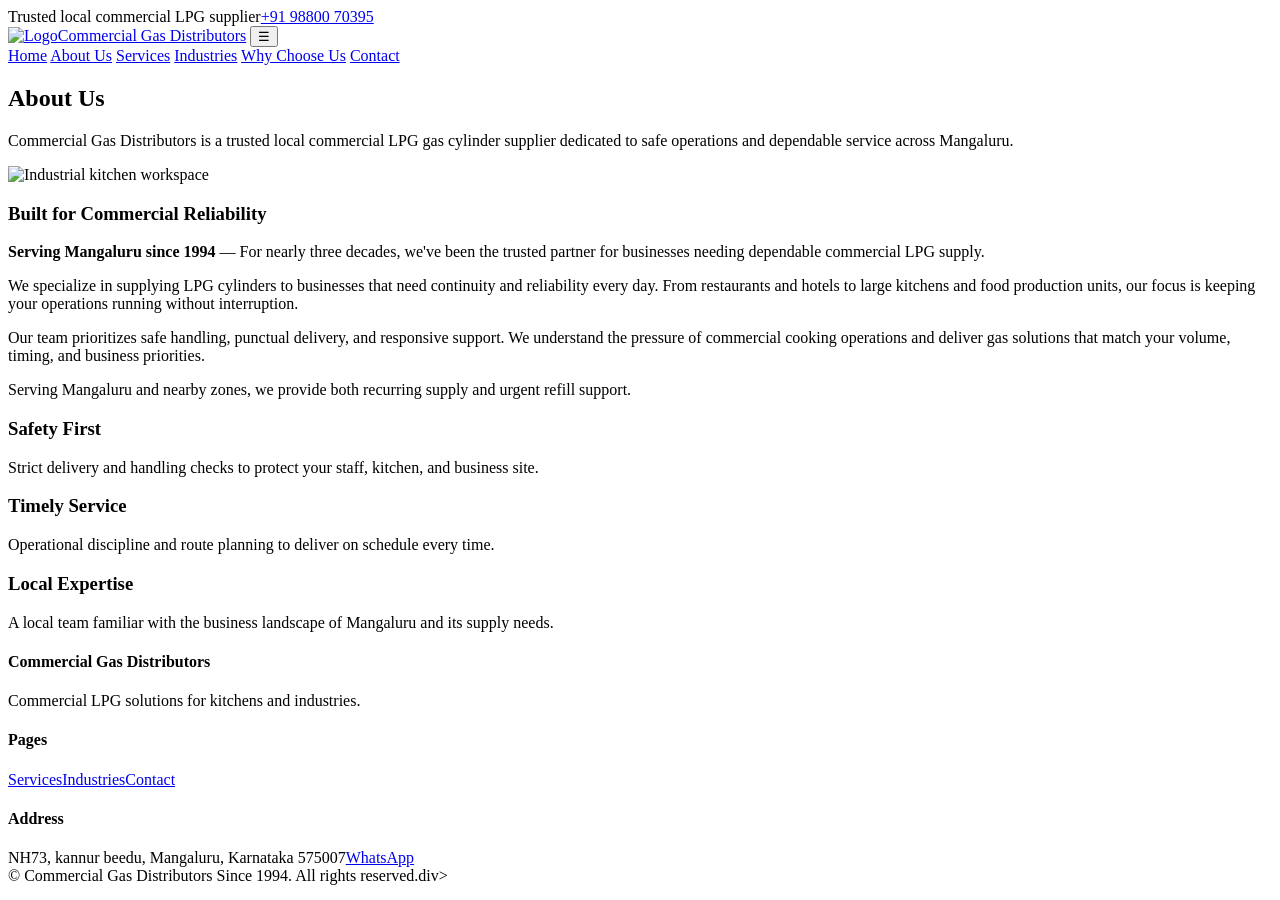
==== about.html @ 22fd5f42 "update" ====
<!DOCTYPE html>
<html lang="en">
<head>
  <meta charset="UTF-8" />
  <meta name="viewport" content="width=device-width, initial-scale=1.0" />
  <title>About Us | Commercial Gas Distributors</title>
  <meta name="description" content="Learn about Commercial Gas Distributors, a trusted local commercial LPG supplier serving businesses across Mangaluru with safety and reliability." />
  <meta name="keywords" content="Commercial Gas Supplier in Mangaluru, Restaurant Gas Supplier, Industrial LPG Supply" />
  <link rel="stylesheet" href="styles.css" />
</head>
<body>
  <div class="topbar"><div class="topbar-inner"><span>Trusted local commercial LPG supplier</span><span><a href="tel:+919880070395">+91 98800 70395</a></span></div></div>
  <header class="header">
    <nav class="nav">
      <a class="brand" href="index.html"><img src="assets/logo.svg" alt="Logo" /><span>Commercial Gas Distributors</span></a>
      <button class="menu-toggle" aria-label="Toggle menu">☰</button>
      <div class="nav-links">
        <a href="index.html">Home</a>
        <a class="active" href="about.html">About Us</a>
        <a href="services.html">Services</a>
        <a href="industries.html">Industries</a>
        <a href="why-choose-us.html">Why Choose Us</a>
        <a href="contact.html">Contact</a>
      </div>
    </nav>
  </header>

  <section class="page-hero"><div class="container"><h1>About Us</h1><p>Commercial Gas Distributors is a trusted local commercial LPG gas cylinder supplier dedicated to safe operations and dependable service across Mangaluru.</p></div></section>

  <section>
    <div class="container split">
      <div class="image-card reveal">
        <img src="https://images.unsplash.com/photo-1621905252507-b35492cc74b4?auto=format&fit=crop&w=1200&q=80" alt="Industrial kitchen workspace" />
      </div>
      <article class="card reveal">
        <h3>Built for Commercial Reliability</h3>
        <p><strong>Serving Mangaluru since 1994</strong> — For nearly three decades, we've been the trusted partner for businesses needing dependable commercial LPG supply.</p>
        <p>We specialize in supplying LPG cylinders to businesses that need continuity and reliability every day. From restaurants and hotels to large kitchens and food production units, our focus is keeping your operations running without interruption.</p>
        <p>Our team prioritizes safe handling, punctual delivery, and responsive support. We understand the pressure of commercial cooking operations and deliver gas solutions that match your volume, timing, and business priorities.</p>
        <p>Serving Mangaluru and nearby zones, we provide both recurring supply and urgent refill support.</p>
      </article>
    </div>
  </section>

  <section>
    <div class="container grid grid-3">
      <article class="card reveal"><h3>Safety First</h3><p>Strict delivery and handling checks to protect your staff, kitchen, and business site.</p></article>
      <article class="card reveal"><h3>Timely Service</h3><p>Operational discipline and route planning to deliver on schedule every time.</p></article>
      <article class="card reveal"><h3>Local Expertise</h3><p>A local team familiar with the business landscape of Mangaluru and its supply needs.</p></article>
    </div>
  </section>

  <footer>
    <div class="footer-inner">
      <div><h4>Commercial Gas Distributors</h4><p>Commercial LPG solutions for kitchens and industries.</p></div>
      <div><h4>Pages</h4><a class="footer-link" href="services.html">Services</a><a class="footer-link" href="industries.html">Industries</a><a class="footer-link" href="contact.html">Contact</a></div>
      <div><h4>Address</h4><span class="footer-link">NH73, kannur beedu, Mangaluru, Karnataka 575007</span><a class="footer-link" href="https://wa.me/919880070395">WhatsApp</a></div>
    </div>
    <div class="copy">©  Commercial Gas Distributors Since 1994. All rights reserved.div>
  </footer>
  <script src="app.js"></script>
</body>
</html>
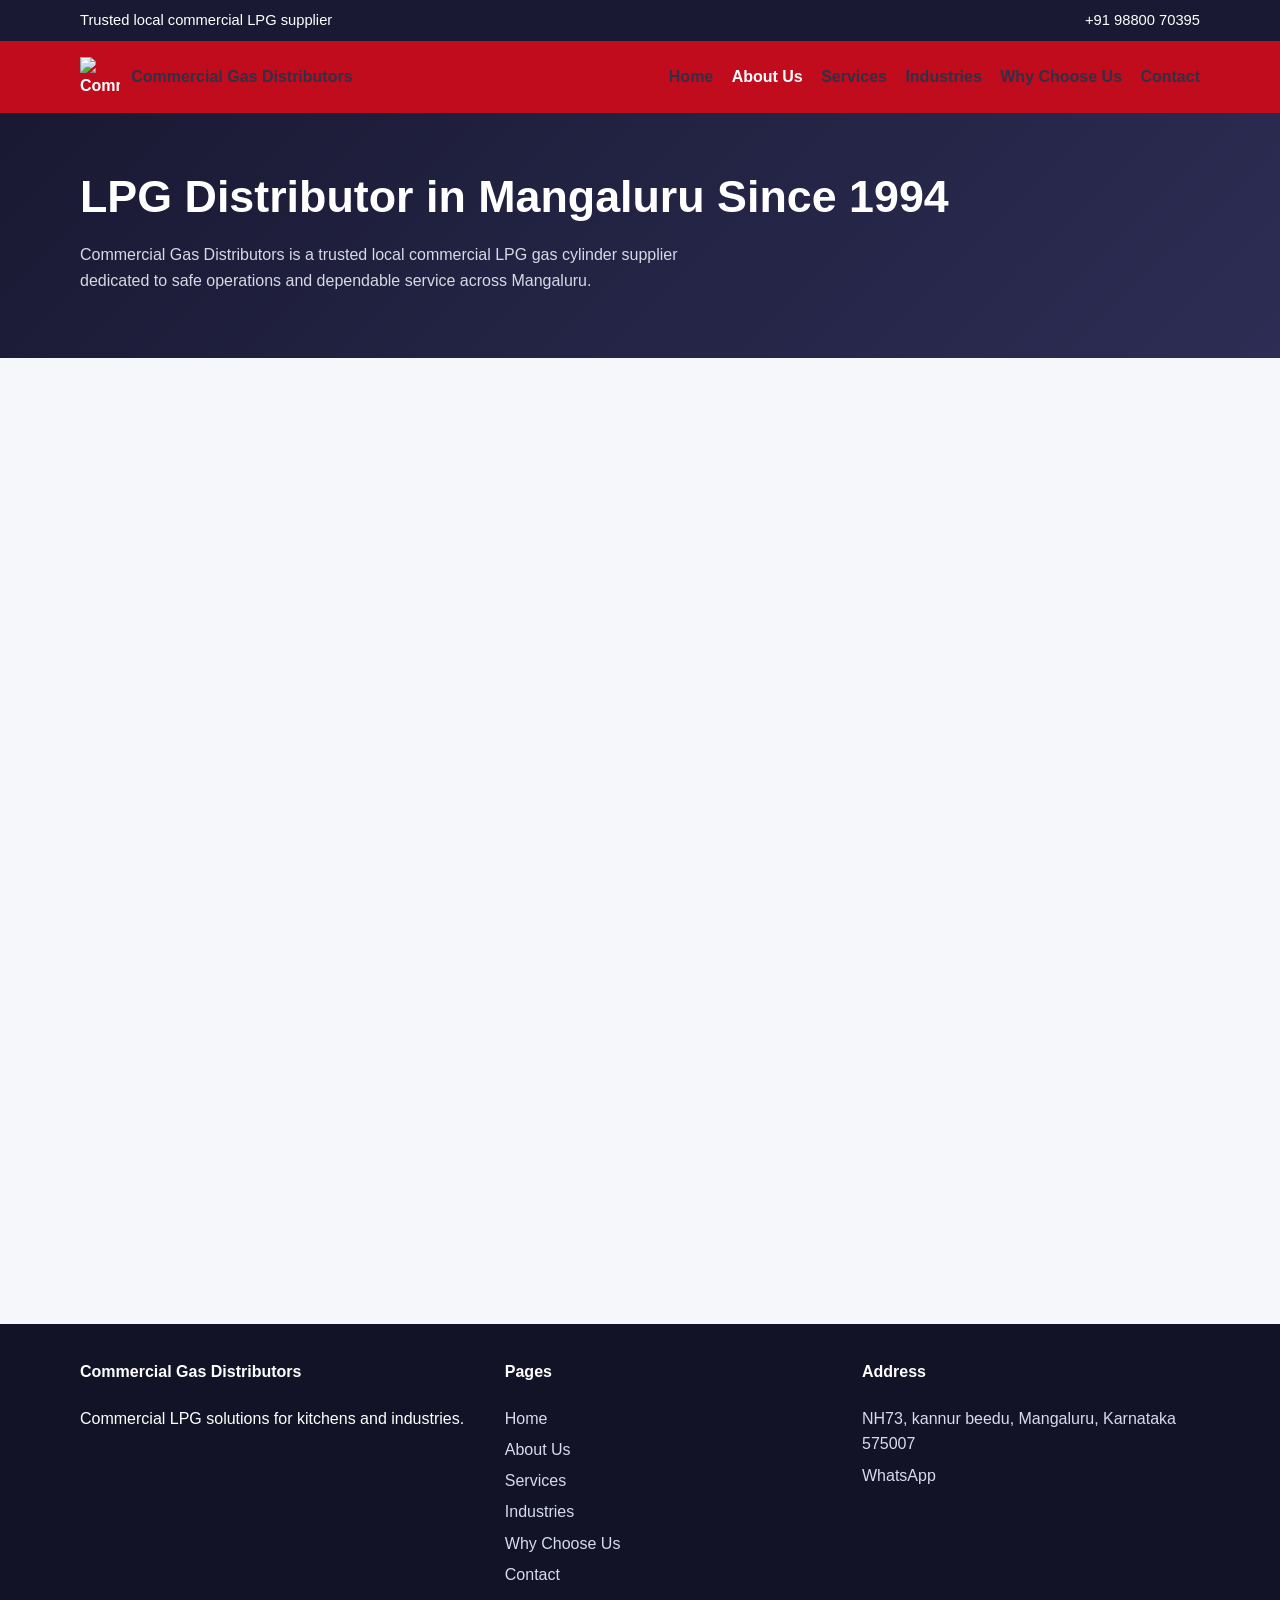
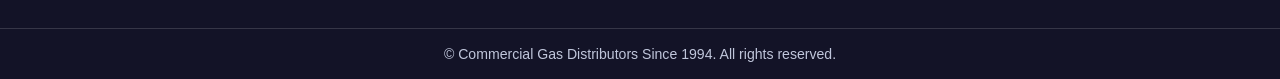
==== commit 18527245: "Major Update" ====
--- a/about.html
+++ b/about.html
@@ -3,16 +3,27 @@
 <head>
   <meta charset="UTF-8" />
   <meta name="viewport" content="width=device-width, initial-scale=1.0" />
-  <title>About Us | Commercial Gas Distributors</title>
-  <meta name="description" content="Learn about Commercial Gas Distributors, a trusted local commercial LPG supplier serving businesses across Mangaluru with safety and reliability." />
-  <meta name="keywords" content="Commercial Gas Supplier in Mangaluru, Restaurant Gas Supplier, Industrial LPG Supply" />
+  <title>LPG Distributor in Mangaluru Since 1994 | About Commercial Gas Distributors</title>
+  <meta name="description" content="Looking for an LPG distributor in Mangaluru since 1994? Learn our safety-first service and call now for dependable local LPG support." />
+  <link rel="canonical" href="https://commercialgasdistributors.tech/about.html" />
+  <meta property="og:title" content="LPG Distributor in Mangaluru Since 1994 | About Commercial Gas Distributors" />
+  <meta property="og:description" content="Looking for an LPG distributor in Mangaluru since 1994? Learn our safety-first service and call now for dependable local LPG support." />
+  <meta property="og:url" content="https://commercialgasdistributors.tech/about.html" />
+  <meta property="og:image" content="/images/logo.svg" />
+  <meta property="og:type" content="website" />
+  <meta property="og:locale" content="en_IN" />
+  <meta name="geo.region" content="IN-KA" />
+  <meta name="geo.placename" content="Mangaluru, Karnataka, India" />
+  <meta name="geo.position" content="12.8686129;74.9047695" />
+  <meta name="ICBM" content="12.8686129, 74.9047695" />
   <link rel="stylesheet" href="styles.css" />
+  <script defer src="https://cloud.umami.is/script.js" data-website-id="7b346f9b-8d0b-4fc4-a275-0956aef53f48"></script>
 </head>
 <body>
   <div class="topbar"><div class="topbar-inner"><span>Trusted local commercial LPG supplier</span><span><a href="tel:+919880070395">+91 98800 70395</a></span></div></div>
   <header class="header">
     <nav class="nav">
-      <a class="brand" href="index.html"><img src="assets/logo.svg" alt="Logo" /><span>Commercial Gas Distributors</span></a>
+      <a class="brand" href="index.html"><img src="assets/logo.svg" alt="Commercial Gas Distributors LPG supplier logo in Mangaluru" /><span>Commercial Gas Distributors</span></a>
       <button class="menu-toggle" aria-label="Toggle menu">☰</button>
       <div class="nav-links">
         <a href="index.html">Home</a>
@@ -25,16 +36,16 @@
     </nav>
   </header>
 
-  <section class="page-hero"><div class="container"><h1>About Us</h1><p>Commercial Gas Distributors is a trusted local commercial LPG gas cylinder supplier dedicated to safe operations and dependable service across Mangaluru.</p></div></section>
+  <section class="page-hero"><div class="container"><h1>LPG Distributor in Mangaluru Since 1994</h1><p>Commercial Gas Distributors is a trusted local commercial LPG gas cylinder supplier dedicated to safe operations and dependable service across Mangaluru.</p></div></section>
 
   <section>
     <div class="container split">
       <div class="image-card reveal">
-        <img src="https://images.unsplash.com/photo-1621905252507-b35492cc74b4?auto=format&fit=crop&w=1200&q=80" alt="Industrial kitchen workspace" />
+        <img src="https://images.unsplash.com/photo-1621905252507-b35492cc74b4?auto=format&fit=crop&w=1200&q=80" alt="Commercial LPG kitchen infrastructure for businesses in Mangaluru" />
       </div>
       <article class="card reveal">
         <h3>Built for Commercial Reliability</h3>
-        <p><strong>Serving Mangaluru since 1994</strong> — For nearly three decades, we've been the trusted partner for businesses needing dependable commercial LPG supply.</p>
+        <p><strong>Serving Mangaluru since 1994</strong> - For nearly three decades, we have been the trusted partner for businesses needing dependable commercial LPG supply.</p>
         <p>We specialize in supplying LPG cylinders to businesses that need continuity and reliability every day. From restaurants and hotels to large kitchens and food production units, our focus is keeping your operations running without interruption.</p>
         <p>Our team prioritizes safe handling, punctual delivery, and responsive support. We understand the pressure of commercial cooking operations and deliver gas solutions that match your volume, timing, and business priorities.</p>
         <p>Serving Mangaluru and nearby zones, we provide both recurring supply and urgent refill support.</p>
@@ -53,10 +64,18 @@
   <footer>
     <div class="footer-inner">
       <div><h4>Commercial Gas Distributors</h4><p>Commercial LPG solutions for kitchens and industries.</p></div>
-      <div><h4>Pages</h4><a class="footer-link" href="services.html">Services</a><a class="footer-link" href="industries.html">Industries</a><a class="footer-link" href="contact.html">Contact</a></div>
+      <div>
+        <h4>Pages</h4>
+        <a class="footer-link" href="index.html">Home</a>
+        <a class="footer-link" href="about.html">About Us</a>
+        <a class="footer-link" href="services.html">Services</a>
+        <a class="footer-link" href="industries.html">Industries</a>
+        <a class="footer-link" href="why-choose-us.html">Why Choose Us</a>
+        <a class="footer-link" href="contact.html">Contact</a>
+      </div>
       <div><h4>Address</h4><span class="footer-link">NH73, kannur beedu, Mangaluru, Karnataka 575007</span><a class="footer-link" href="https://wa.me/919880070395">WhatsApp</a></div>
     </div>
-    <div class="copy">©  Commercial Gas Distributors Since 1994. All rights reserved.div>
+    <div class="copy">© Commercial Gas Distributors Since 1994. All rights reserved.</div>
   </footer>
   <script src="app.js"></script>
 </body>
--- a/styles.css
+++ b/styles.css
@@ -0,0 +1,658 @@
+:root {
+  --primary: #191933;
+  --accent: #c10c1d;
+  --accent-soft: #f04b4b;
+  --ink: #111827;
+  --muted: #6b7280;
+  --bg: #f5f7fb;
+  --card: #ffffff;
+  --line: #e5e7eb;
+  --radius: 14px;
+  --shadow: 0 12px 28px rgba(25, 25, 51, 0.12);
+  --container: min(1120px, 92vw);
+}
+
+* {
+  box-sizing: border-box;
+}
+
+html {
+  scroll-behavior: smooth;
+}
+
+body {
+  margin: 0;
+  font-family: "Segoe UI", "Helvetica Neue", Helvetica, Arial, sans-serif;
+  color: var(--ink);
+  background: var(--bg);
+  line-height: 1.6;
+}
+
+a {
+  color: inherit;
+  text-decoration: none;
+}
+
+img {
+  max-width: 100%;
+  display: block;
+}
+
+.container {
+  width: var(--container);
+  margin: 0 auto;
+}
+
+.topbar {
+  background: var(--primary);
+  color: #fff;
+  font-size: 0.92rem;
+}
+
+.topbar-inner {
+  width: var(--container);
+  margin: 0 auto;
+  padding: 0.55rem 0;
+  display: flex;
+  gap: 1rem;
+  align-items: center;
+  justify-content: space-between;
+  flex-wrap: wrap;
+}
+
+.header {
+  position: sticky;
+  top: 0;
+  z-index: 50;
+  background: var(--accent);
+  backdrop-filter: blur(8px);
+  color: #fff;
+}
+
+.nav {
+  width: var(--container);
+  margin: 0 auto;
+  min-height: 72px;
+  display: flex;
+  align-items: center;
+  justify-content: space-between;
+  gap: 1rem;
+}
+
+.brand {
+  display: inline-flex;
+  align-items: center;
+  gap: 0.7rem;
+  font-weight: 700;
+}
+
+.brand img {
+  width: 40px;
+  height: 40px;
+}
+
+.brand span {
+  font-size: 1rem;
+  color: #303046;
+}
+
+.menu-toggle {
+  display: none;
+  border: 0;
+  background: transparent;
+  font-size: 1.4rem;
+  color: var(--primary);
+}
+
+.nav-links {
+  display: flex;
+  align-items: center;
+  gap: 1.15rem;
+  font-weight: 600;
+  color: #303046;
+}
+
+.nav-links a:hover,
+.nav-links a.active {
+  color: #fff;
+}
+
+.btn {
+  display: inline-flex;
+  align-items: center;
+  justify-content: center;
+  padding: 0.82rem 1.1rem;
+  border-radius: 10px;
+  font-weight: 700;
+  font-size: 0.95rem;
+  transition: transform 0.2s ease, opacity 0.2s ease, box-shadow 0.2s ease;
+  border: 0;
+  cursor: pointer;
+}
+
+.btn:hover {
+  transform: translateY(-1px);
+}
+
+.btn-primary {
+  background: var(--accent);
+  color: #fff;
+  box-shadow: 0 10px 20px rgba(193, 12, 29, 0.25);
+}
+
+.btn-secondary {
+  background: var(--primary);
+  color: #fff;
+}
+
+.btn-light {
+  background: #fff;
+  color: var(--primary);
+  border: 1px solid var(--line);
+}
+
+.hero {
+  background:
+    linear-gradient(130deg, rgba(25, 25, 51, 0.95), rgba(25, 25, 51, 0.85)),
+    url("https://images.unsplash.com/photo-1581091226825-a6a2a5aee158?auto=format&fit=crop&w=1800&q=80") center/cover;
+  color: #fff;
+}
+
+.hero-inner {
+  width: var(--container);
+  margin: 0 auto;
+  min-height: 72vh;
+  display: grid;
+  grid-template-columns: 1.2fr 1fr;
+  gap: 2rem;
+  align-items: center;
+  padding: 3rem 0;
+}
+
+.eyebrow {
+  display: inline-flex;
+  align-items: center;
+  gap: 0.5rem;
+  background: rgba(255, 255, 255, 0.12);
+  border: 1px solid rgba(255, 255, 255, 0.2);
+  border-radius: 999px;
+  padding: 0.35rem 0.8rem;
+  font-size: 0.82rem;
+}
+
+.hero h1 {
+  font-size: clamp(2rem, 3.8vw, 3.2rem);
+  line-height: 1.15;
+  margin: 0.9rem 0;
+}
+
+.hero p {
+  max-width: 48ch;
+  color: #d7d9e4;
+}
+
+.hero-ctas {
+  margin-top: 1.45rem;
+  display: flex;
+  flex-wrap: wrap;
+  gap: 0.75rem;
+}
+
+.hero-card {
+  background: rgba(255, 255, 255, 0.08);
+  border: 1px solid rgba(255, 255, 255, 0.24);
+  border-radius: var(--radius);
+  padding: 1.2rem;
+}
+
+.hero-card h3 {
+  margin-top: 0;
+  margin-bottom: 0.4rem;
+}
+
+.stats {
+  list-style: none;
+  margin: 1rem 0 0;
+  padding: 0;
+  display: grid;
+  gap: 0.65rem;
+}
+
+.stats li {
+  display: flex;
+  justify-content: space-between;
+  border-bottom: 1px dashed rgba(255, 255, 255, 0.2);
+  padding-bottom: 0.45rem;
+}
+
+section {
+  padding: 4rem 0;
+}
+
+.section-title {
+  text-align: center;
+  margin-bottom: 2rem;
+}
+
+.section-title h2 {
+  margin: 0;
+  color: var(--primary);
+  font-size: clamp(1.55rem, 3vw, 2.2rem);
+}
+
+.section-title p {
+  margin: 0.7rem auto 0;
+  max-width: 66ch;
+  color: var(--muted);
+}
+
+.grid {
+  display: grid;
+  gap: 1rem;
+}
+
+.grid-3 {
+  grid-template-columns: repeat(3, 1fr);
+}
+
+.grid-4 {
+  grid-template-columns: repeat(4, 1fr);
+}
+
+.card {
+  background: var(--card);
+  border-radius: var(--radius);
+  border: 1px solid var(--line);
+  padding: 1.2rem;
+  box-shadow: var(--shadow);
+}
+
+.card h3 {
+  margin-top: 0;
+  margin-bottom: 0.55rem;
+  color: var(--primary);
+}
+
+.icon-badge {
+  width: 44px;
+  height: 44px;
+  border-radius: 12px;
+  display: inline-grid;
+  place-items: center;
+  background: #ffe5e8;
+  color: var(--accent);
+  font-weight: 800;
+  margin-bottom: 0.7rem;
+}
+
+.split {
+  display: grid;
+  grid-template-columns: 1fr 1fr;
+  gap: 1.5rem;
+  align-items: stretch;
+}
+
+.image-card {
+  border-radius: var(--radius);
+  overflow: hidden;
+  border: 1px solid var(--line);
+  box-shadow: var(--shadow);
+}
+
+.image-card img {
+  width: 100%;
+  height: 100%;
+  object-fit: cover;
+}
+
+.badge-list {
+  display: flex;
+  flex-wrap: wrap;
+  gap: 0.6rem;
+  margin-top: 1rem;
+}
+
+.badge {
+  background: #edf0fa;
+  color: var(--primary);
+  padding: 0.45rem 0.75rem;
+  border-radius: 999px;
+  font-weight: 600;
+  font-size: 0.82rem;
+}
+
+.rating-summary {
+  background: var(--primary);
+  color: #fff;
+  border-radius: var(--radius);
+  padding: 0.6rem 0.8rem;
+  display: flex;
+  align-items: center;
+  justify-content: space-between;
+  gap: 1rem;
+  margin-bottom: 0.8rem;
+  font-size: 0.9rem;
+}
+
+.stars {
+  color: #ffc107;
+  letter-spacing: 2px;
+}
+
+.carousel {
+  position: relative;
+  overflow: hidden;
+}
+
+.slides {
+  display: flex;
+  transition: transform 0.35s ease;
+}
+
+.slide {
+  min-width: 100%;
+}
+
+.quote {
+  margin: 0;
+  color: #111827;
+  font-size: 0.95rem;
+}
+
+.reviewer {
+  margin-top: 0.6rem;
+  font-weight: 700;
+  color: var(--primary);
+  font-size: 0.9rem;
+}
+
+.testimonials-grid {
+  display: grid;
+  grid-template-columns: repeat(3, 1fr);
+  gap: 1.5rem;
+  perspective: 1000px;
+}
+
+.testimonial-card {
+  background: rgba(255, 255, 255, 0.7);
+  border: 1px solid rgba(193, 12, 29, 0.15);
+  border-radius: 16px;
+  padding: 1.2rem;
+  backdrop-filter: blur(8px);
+  transition: all 0.3s ease;
+  position: relative;
+}
+
+.testimonial-card:nth-child(2) {
+  transform: translateY(8px) translateX(-4px);
+  background: rgba(255, 255, 255, 0.8);
+}
+
+.testimonial-card:nth-child(3) {
+  transform: translateY(16px) translateX(4px);
+  background: rgba(255, 255, 255, 0.9);
+}
+
+.testimonial-card:hover {
+  transform: translateY(0) !important;
+  box-shadow: 0 16px 32px rgba(193, 12, 29, 0.12);
+}
+
+.testimonial-card .stars {
+  margin-bottom: 0.8rem;
+  display: block;
+}
+
+.testimonial-card .quote {
+  margin: 0 0 0.8rem;
+  font-size: 0.95rem;
+  color: #111827;
+  font-style: italic;
+}
+
+.testimonial-card .reviewer {
+  margin: 0;
+  font-weight: 600;
+  color: var(--primary);
+  font-size: 0.9rem;
+}
+
+.page-hero {
+  background: linear-gradient(135deg, var(--primary), #2d2d55);
+  color: #fff;
+  padding: 3rem 0;
+}
+
+.page-hero h1 {
+  margin: 0;
+  font-size: clamp(1.7rem, 4vw, 2.8rem);
+}
+
+.page-hero p {
+  margin-top: 0.6rem;
+  color: #d7d9e4;
+  max-width: 68ch;
+}
+
+.contact-grid {
+  display: grid;
+  grid-template-columns: 1fr 1fr;
+  gap: 1.2rem;
+}
+
+.info-list {
+  display: grid;
+  grid-template-columns: 1fr 1fr;
+  gap: 0.7rem;
+}
+
+.info-item {
+  background: #fff;
+  border: 1px solid var(--line);
+  border-radius: 12px;
+  padding: 0.85rem;
+}
+
+.info-item strong {
+  display: block;
+  color: var(--primary);
+  margin-bottom: 0.2rem;
+}
+
+.map-wrap iframe {
+  width: 100%;
+  min-height: 320px;
+  border: 0;
+  border-radius: 12px;
+}
+
+form {
+  background: #fff;
+  border: 1px solid var(--line);
+  border-radius: var(--radius);
+  padding: 1rem;
+}
+
+.form-grid {
+  display: grid;
+  grid-template-columns: 1fr 1fr;
+  gap: 0.85rem;
+}
+
+label {
+  display: block;
+  font-weight: 600;
+  font-size: 0.9rem;
+  margin-bottom: 0.28rem;
+}
+
+input,
+textarea,
+select {
+  width: 100%;
+  border: 1px solid #cdd2dd;
+  border-radius: 10px;
+  padding: 0.7rem 0.75rem;
+  font: inherit;
+}
+
+textarea {
+  min-height: 130px;
+  resize: vertical;
+}
+
+.full {
+  grid-column: 1 / -1;
+}
+
+footer {
+  background: #131327;
+  color: #fff;
+  margin-top: 3rem;
+}
+
+.footer-inner {
+  width: var(--container);
+  margin: 0 auto;
+  padding: 2.2rem 0;
+  display: grid;
+  gap: 1.2rem;
+  grid-template-columns: 1.2fr 1fr 1fr;
+}
+
+.footer-inner h4 {
+  margin-top: 0;
+}
+
+.footer-link {
+  display: block;
+  color: #d8dbea;
+  margin-bottom: 0.35rem;
+}
+
+.copy {
+  border-top: 1px solid rgba(255, 255, 255, 0.15);
+  text-align: center;
+  color: #c0c6db;
+  font-size: 0.88rem;
+  padding: 0.85rem;
+}
+
+.reveal {
+  opacity: 0;
+  transform: translateY(14px);
+  transition: all 0.5s ease;
+}
+
+.reveal.visible {
+  opacity: 1;
+  transform: translateY(0);
+}
+
+.whatsapp-float {
+  position: fixed;
+  right: 14px;
+  bottom: 14px;
+  z-index: 55;
+}
+
+.faq-section {
+  background: linear-gradient(180deg, #f5f7fb 0%, #eef2fb 100%);
+}
+
+.faq-list {
+  display: grid;
+  gap: 0.8rem;
+}
+
+.faq-item {
+  background: #fff;
+  border: 1px solid var(--line);
+  border-radius: 12px;
+  box-shadow: var(--shadow);
+  padding: 0.9rem 1rem;
+}
+
+.faq-item summary {
+  cursor: pointer;
+  font-weight: 700;
+  color: var(--primary);
+  list-style: none;
+}
+
+.faq-item summary::-webkit-details-marker {
+  display: none;
+}
+
+.faq-item summary::after {
+  content: "+";
+  float: right;
+  color: var(--accent);
+  font-weight: 800;
+}
+
+.faq-item[open] summary::after {
+  content: "-";
+}
+
+.faq-item p {
+  margin: 0.75rem 0 0;
+  color: var(--muted);
+}
+
+@media (max-width: 980px) {
+  .hero-inner,
+  .split,
+  .contact-grid,
+  .footer-inner {
+    grid-template-columns: 1fr;
+  }
+
+  .grid-3 {
+    grid-template-columns: repeat(2, 1fr);
+  }
+
+  .grid-4 {
+    grid-template-columns: repeat(2, 1fr);
+  }
+
+  .menu-toggle {
+    display: block;
+  }
+
+  .nav-links {
+    position: absolute;
+    top: 72px;
+    right: 4vw;
+    left: 4vw;
+    background: #fff;
+    border: 1px solid var(--line);
+    border-radius: 12px;
+    box-shadow: var(--shadow);
+    padding: 0.9rem;
+    flex-direction: column;
+    align-items: flex-start;
+    display: none;
+  }
+
+  .nav-links.open {
+    display: flex;
+  }
+}
+
+@media (max-width: 680px) {
+  section {
+    padding: 3rem 0;
+  }
+
+  .grid-3,
+  .grid-4,
+  .form-grid {
+    grid-template-columns: 1fr;
+  }
+
+  .hero-inner {
+    min-height: auto;
+    padding: 2.6rem 0;
+  }
+}
